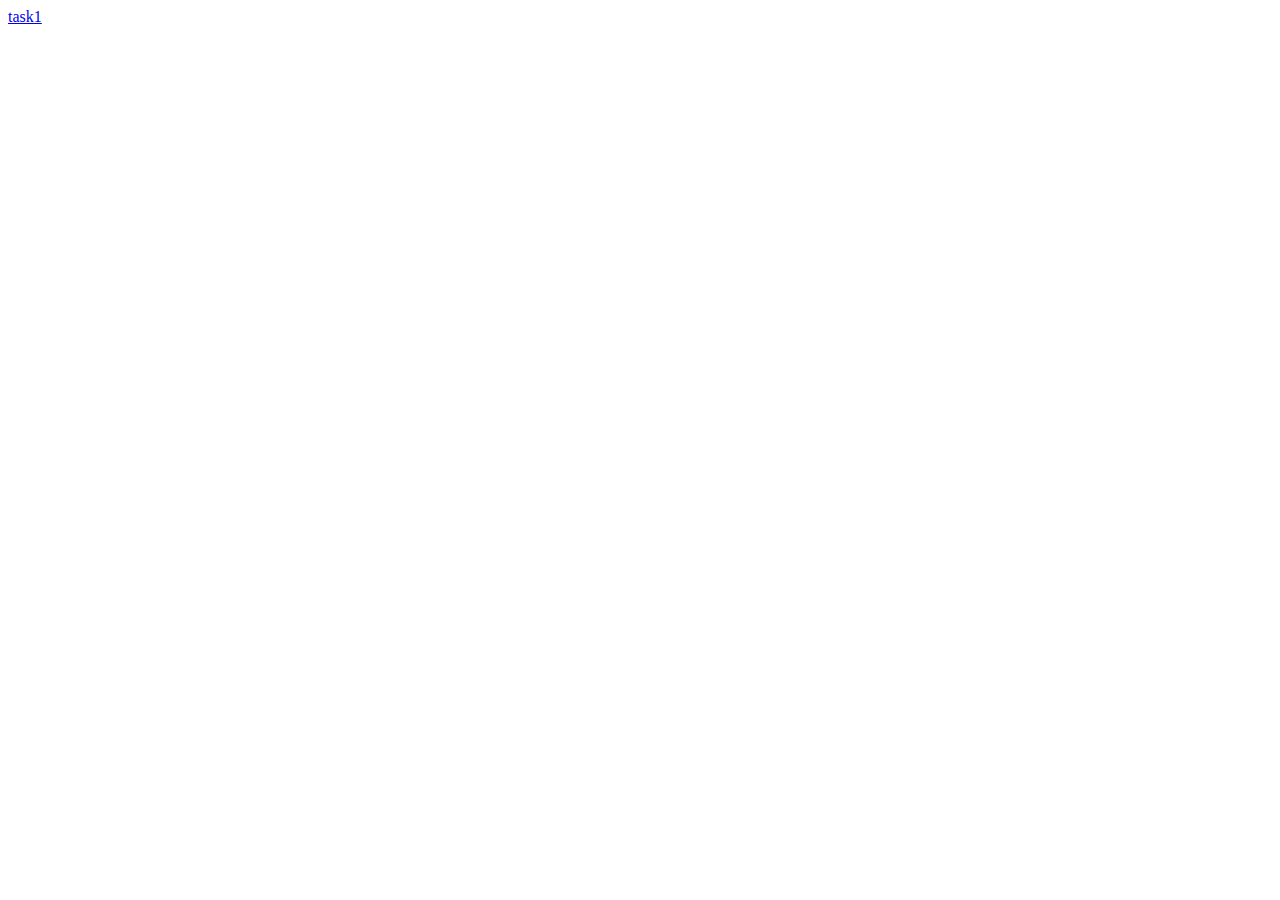
==== index.html @ 980a2ec7 "all" ====
<!DOCTYPE html>
<html lang="en">
<head>
    <meta charset="UTF-8">
    <meta name="viewport" content="width=device-width, initial-scale=1.0">
    <title>Document</title>
</head>
<body>
    <a href="./day1/resume.html">task1</a>
</body>
</html>
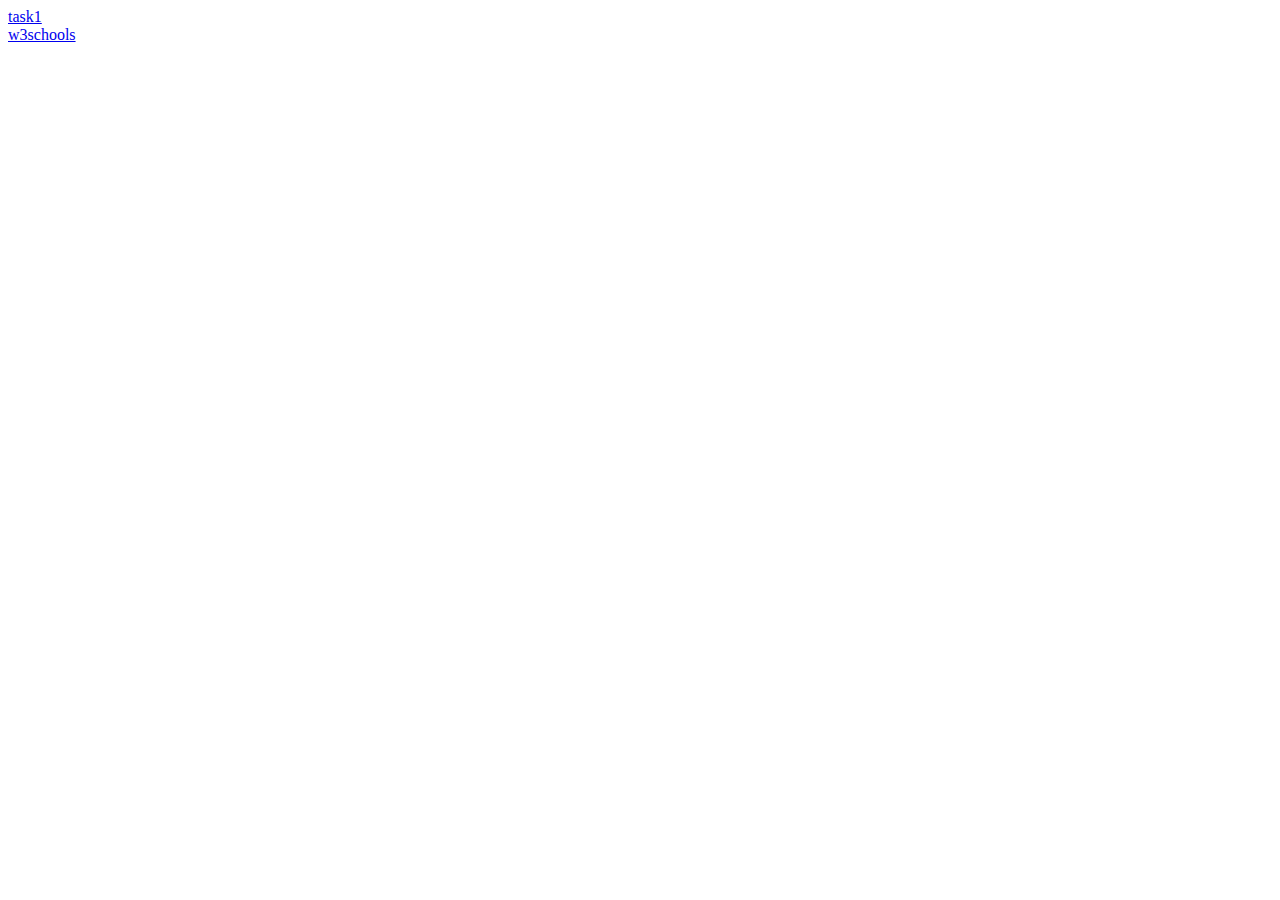
==== commit 6fc40e52: "deploy" ====
--- a/index.html
+++ b/index.html
@@ -6,6 +6,7 @@
     <title>Document</title>
 </head>
 <body>
-    <a href="./day1/resume.html">task1</a>
+    <a href="./day1/resume.html">task1</a><br>
+    <a href="./day2/w3schools.html">w3schools</a>
 </body>
 </html>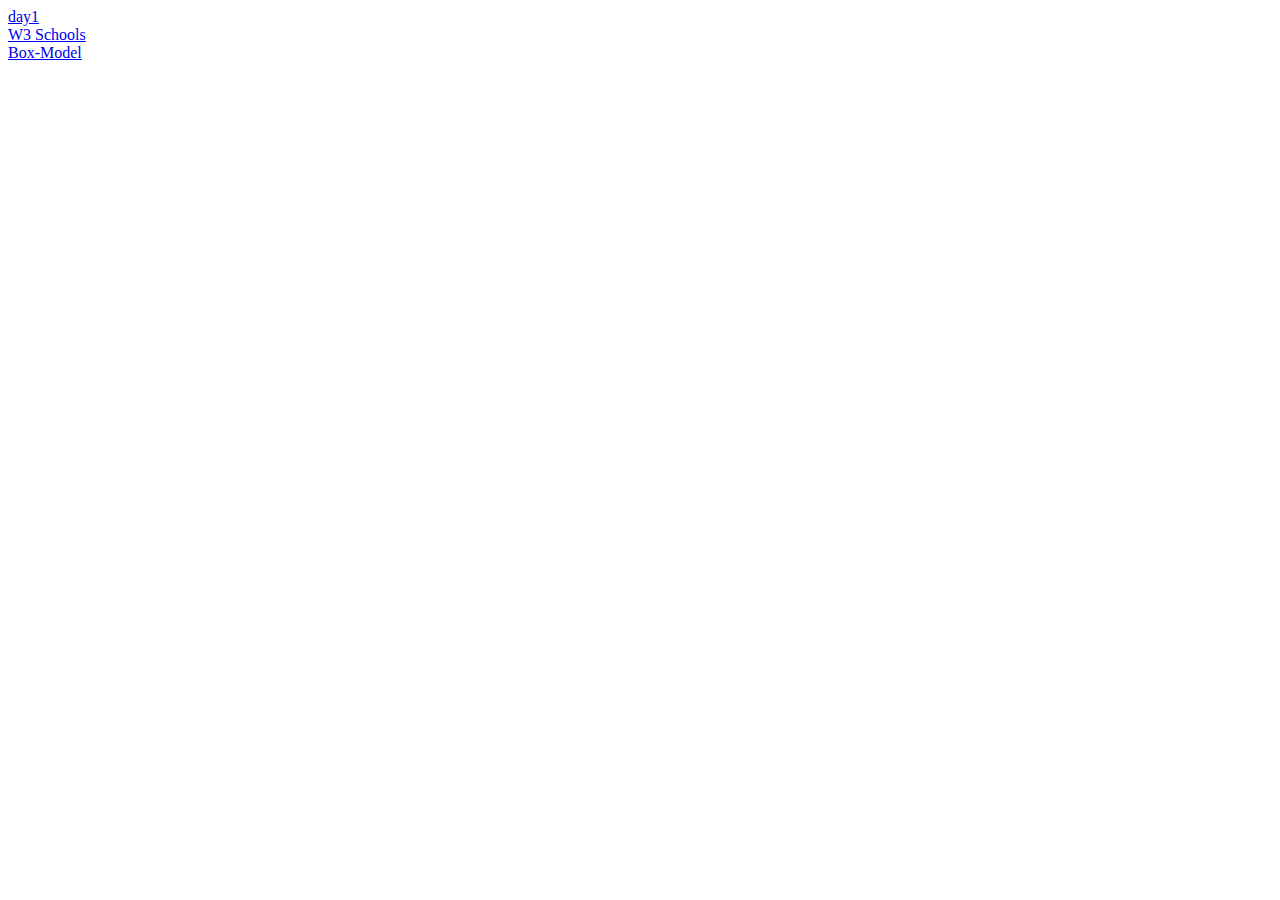
==== commit 5efdc4a6: "deploy" ====
--- a/index.html
+++ b/index.html
@@ -6,7 +6,8 @@
     <title>Document</title>
 </head>
 <body>
-    <a href="./day1/resume.html">task1</a><br>
-    <a href="./day2/w3schools.html">w3schools</a>
+    <a href="./day1/resume.html">day1</a><br>
+    <a href="./day2/w3schools.html">W3 Schools</a><br>
+    <a href="./day3/boxmodel.html">Box-Model</a>
 </body>
 </html>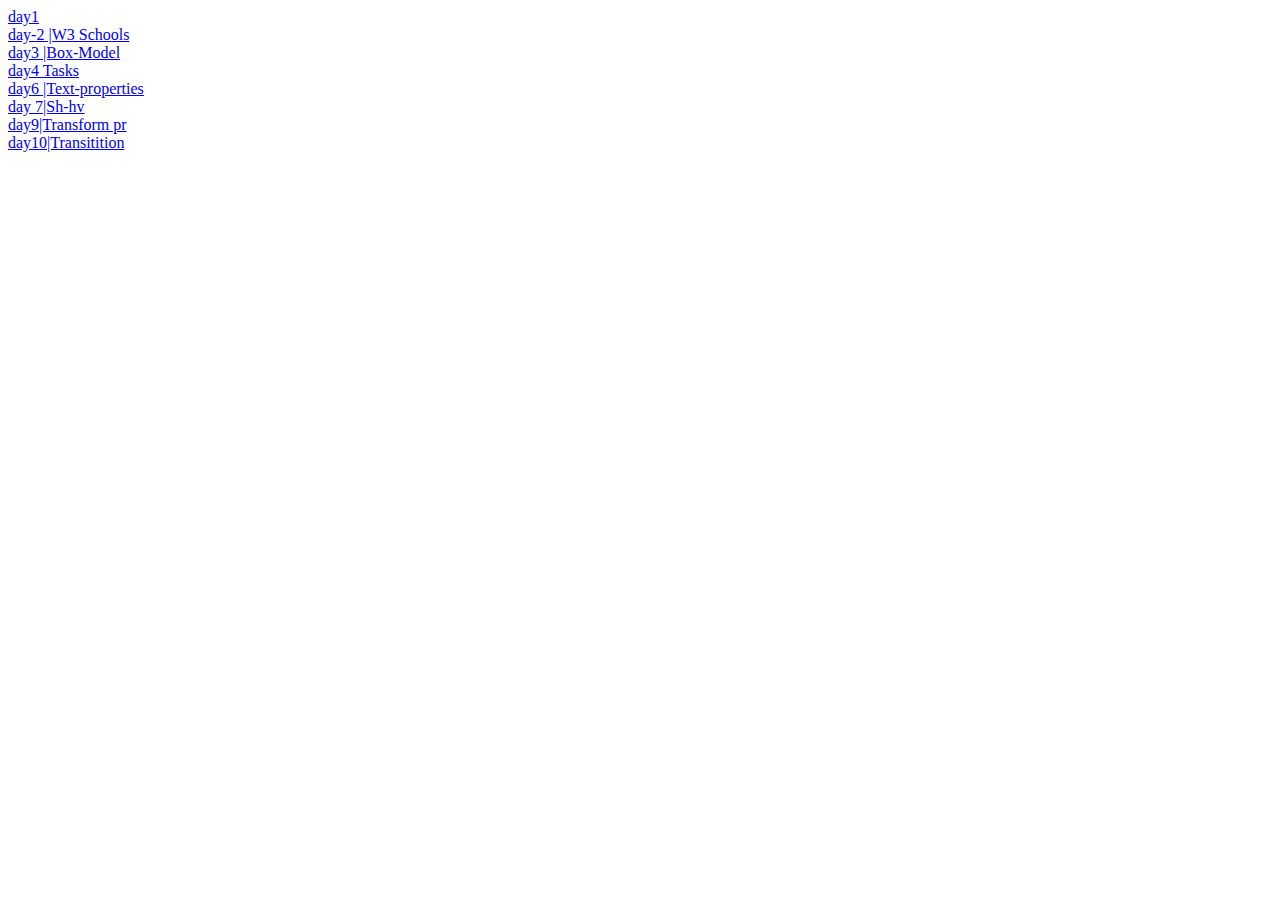
==== commit 74e4a20a: "deploy" ====
--- a/index.html
+++ b/index.html
@@ -7,7 +7,12 @@
 </head>
 <body>
     <a href="./day1/resume.html">day1</a><br>
-    <a href="./day2/w3schools.html">W3 Schools</a><br>
-    <a href="./day3/boxmodel.html">Box-Model</a>
+    <a href="./day2/w3schools.html"> day-2  |W3 Schools</a><br>
+    <a href="./day3/boxmodel.html"> day3 |Box-Model</a> <br>
+    <a href="./day4/index.html"> day4 Tasks</a> <br>
+    <a href="./day6/textpr.html"> day6 |Text-properties</a> <br>
+    <a href="./day7/sh-hv.html">day 7|Sh-hv </a> <br>
+    <a href="./day9/Tr-p.html"> day9|Transform pr</a> <br>
+    <a href="./day10/transition.html"> day10|Transitition</a> <br>
 </body>
 </html>